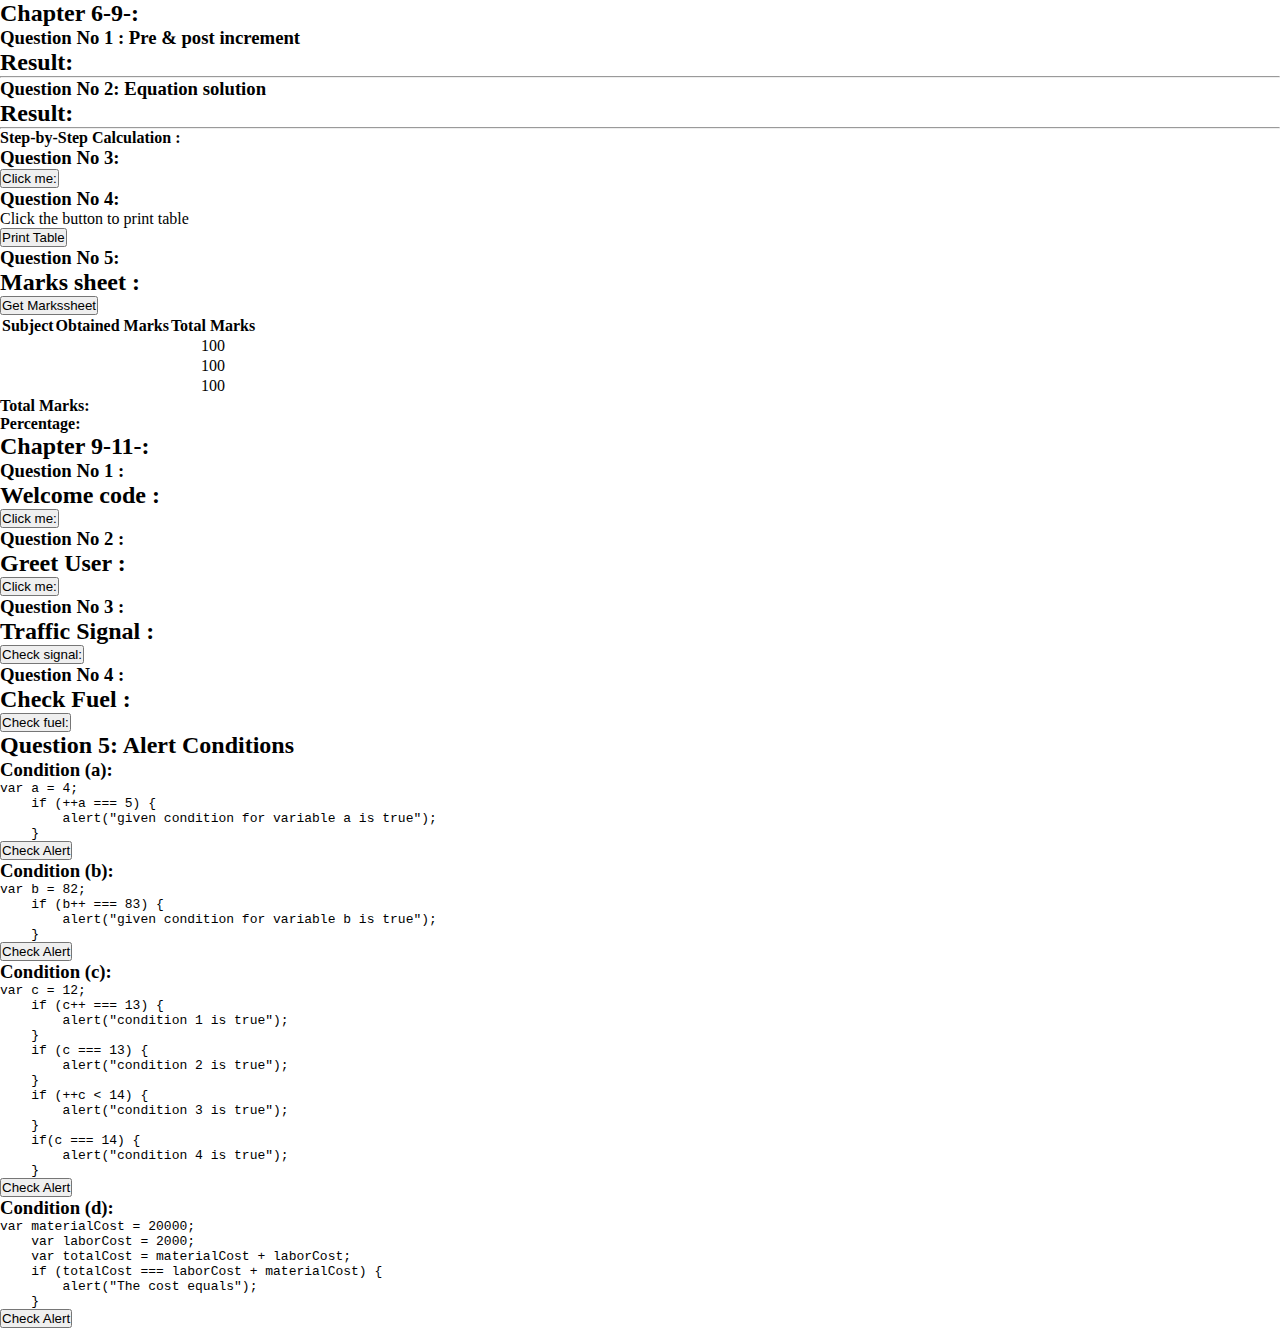
==== assignment-2/index.html @ dca0ed71 "assignment 2 done" ====
<!DOCTYPE html>
<html lang="en">

<head>
    <meta charset="UTF-8">
    <meta name="viewport" content="width=device-width, initial-scale=1.0">
    <link href="https://cdn.jsdelivr.net/npm/bootstrap@5.0.2/dist/css/bootstrap.min.css" rel="stylesheet"
        integrity="sha384-EVSTQN3/azprG1Anm3QDgpJLIm9Nao0Yz1ztcQTwFspd3yD65VohhpuuCOmLASjC" crossorigin="anonymous">
    <link rel="stylesheet" href="style.css">
    <title>Document</title>
</head>

<body>
    <h2 class="display-2 text-center">Chapter 6-9-:</h2>

    <!-- Question 1 -->
    <div class="container border border-primary rounded-3 p-5 mt-3 bg-light">
        <h3 class="display-3 text-primary">Question No 1 : Pre & post increment </h3>
        <h2 class="text-primary">Result:</h2>
        <p id="initial-value"></p>
        <hr class="text-primary">
        <p id="pre-increment"></p>
        <p id="pre-increment-after"></p>
        <p id="post-increment"></p>
        <p id="post-increment-after"></p>
        <p id="pre-decrement"></p>
        <p id="pre-decrement-after"></p>
        <p id="post-decrement"></p>
        <p id="post-decrement-after"></p>
    </div>

    <!-- Question 2 -->
    <div class="container border border-success rounded-3 p-5 mt-3 bg-light">
        <h3 class="display-3 text-success">Question No 2: Equation solution</h3>
        <h2 class="text-success">Result:</h2>
        <p id="a-value-initial" class="text-dark"></p>
        <p id="b-value-initial" class="text-dark"></p>
        <p id="a-value-final" class="text-dark"></p>
        <p id="b-value-final" class="text-dark"></p>
        <p id="result-value" class="text-dark"></p>
        <hr class="text-success">
        <h4 class="text-success">Step-by-Step Calculation :</h4>
        <p id="s-1" class="text-muted"></p>
        <p id="s-2" class="text-muted"></p>
        <p id="s-3" class="text-muted"></p>
        <p id="s-4" class="text-muted"></p>
    </div>

    <!-- Question 3 -->
    <div class="container border border-danger rounded-3 p-5 mt-3 bg-light">
        <h3 class="display-3 text-danger">Question No 3:</h3>
        <button class="btn btn-danger btn-lg mt-4" onclick="greet()">Click me:</button>
        <p id="greetings" class="text-dark mt-2"></p>
    </div>

    <!-- Question 4 -->
    <div class="container border border-warning rounded-3 p-5 mt-3 bg-light">
        <h3 class="display-3 text-warning">Question No 4:</h3>
        <p>Click the button to print table</p>
        <button class="btn btn-warning btn-lg mt-4" onclick="print_table()">Print Table</button>
        <div id="table"></div>
    </div>

    <!-- Question 5 -->
    <div class="container border border-info rounded-3 p-5 mt-3 bg-light">
        <h3 class="display-3 text-info">Question No 5:</h3>
        <h2 class="text-info">Marks sheet :</h2>
        <button class="btn btn-info btn-lg mt-4" onclick="marks_sheet()">Get Markssheet</button>
        <table class="table table-bordered table-striped">
            <thead>
                <tr>
                    <th>Subject</th>
                    <th>Obtained Marks</th>
                    <th>Total Marks</th>
                </tr>
            </thead>
            <tbody>
                <tr>
                    <td id="subject1-name"></td>
                    <td id="subject1-marks"></td>
                    <td>100</td>
                </tr>
                <tr>
                    <td id="subject2-name"></td>
                    <td id="subject2-marks"></td>
                    <td>100</td>
                </tr>
                <tr>
                    <td id="subject3-name"></td>
                    <td id="subject3-marks"></td>
                    <td>100</td>
                </tr>
            </tbody>
        </table>
        <h4>Total Marks: <span id="total-marks" class="text-dark"></span></h4>
        <h4>Percentage: <span id="percentage" class="text-dark"></span></h4>
    </div>

    <h2 class="display-2 text-center">Chapter 9-11-:</h2>

    <!-- Question 1 -->
    <div class="container border border-warning rounded-3 p-5 mt-3 bg-light">
        <h3 class="display-3 text-warning">Question No 1 :</h3>
        <h2 class="text-warning">Welcome code :</h2>
        <button class="btn btn-warning btn-lg mt-4" onclick="welcome()">Click me: </button>
        <p id="welcome-city"></p>
    </div>

    <!-- Question 2 -->
    <div class="container border border-success rounded-3 p-5 mt-3 bg-light">
        <h3 class="display-3 text-success">Question No 2 :</h3>
        <h2 class="text-success">Greet User :</h2>
        <button class="btn btn-success btn-lg mt-4" onclick="greetUser()">Click me: </button>
        <p id="greeting"></p>
    </div>

    <!-- Question 3 -->
    <div class="container border border-danger rounded-3 p-5 mt-3 bg-light">
        <h3 class="display-3 text-danger">Question No 3 :</h3>
        <h2 class="text-danger">Traffic Signal :</h2>
        <button class="btn btn-danger btn-lg mt-4" onclick="trafficSignal()">Check signal: </button>
        <p id="signal" class="mt-3"></p>
    </div>

    <!-- Question 4 -->
    <div class="container border border-info rounded-3 p-5 mt-3 bg-light">
        <h3 class="display-3 text-info">Question No 4 :</h3>
        <h2 class="text-info">Check Fuel :</h2>
        <button class="btn btn-info btn-lg mt-4" onclick="checkFuel()">Check fuel: </button>
        <p id="fuel" class="mt-3"></p>
    </div>

    <h2 class="display-5 text-center">Question 5: Alert Conditions</h2>

    <!-- Condition (a) -->
    <div class="container border border-primary rounded-3 p-5 mt-3 bg-light">
        <h3 class="display-4 text-primary">Condition (a):</h3>
        <pre id="code-a">var a = 4;
    if (++a === 5) {
        alert("given condition for variable a is true");
    }</pre>
        <button class="btn btn-primary btn-lg mt-4" onclick="checkConditionA()">Check Alert</button>
    </div>

    <!-- Condition (b) -->
    <div class="container border border-secondary rounded-3 p-5 mt-3 bg-light">
        <h3 class="display-4 text-secondary">Condition (b):</h3>
        <pre id="code-b">var b = 82;
    if (b++ === 83) {
        alert("given condition for variable b is true");
    }</pre>
        <button class="btn btn-secondary btn-lg mt-4" onclick="checkConditionB()">Check Alert</button>
    </div>

    <!-- Condition (c) -->
    <div class="container border border-danger rounded-3 p-5 mt-3 bg-light">
        <h3 class="display-4 text-danger">Condition (c):</h3>
        <pre id="code-c">var c = 12;
    if (c++ === 13) {
        alert("condition 1 is true");
    }
    if (c === 13) {
        alert("condition 2 is true");
    }
    if (++c < 14) {
        alert("condition 3 is true");
    }
    if(c === 14) {
        alert("condition 4 is true");
    }</pre>
        <button class="btn btn-danger btn-lg mt-4" onclick="checkConditionC()">Check Alert</button>
    </div>

    <!-- Condition (d) -->
    <div class="container border border-success rounded-3 p-5 mt-3 bg-light">
        <h3 class="display-4 text-success">Condition (d):</h3>
        <pre id="code-d">var materialCost = 20000;
    var laborCost = 2000;
    var totalCost = materialCost + laborCost;
    if (totalCost === laborCost + materialCost) {
        alert("The cost equals");
    }</pre>
        <button class="btn btn-success btn-lg mt-4" onclick="checkConditionD()">Check Alert</button>
    </div>

    <script src="script.js"></script>
</body>

</html>
---- assignment-2/style.css ----
* {
    margin: 0;
    padding: 0;
    box-sizing: border-box;
}

td {
    text-align: center;
    vertical-align: middle;
}
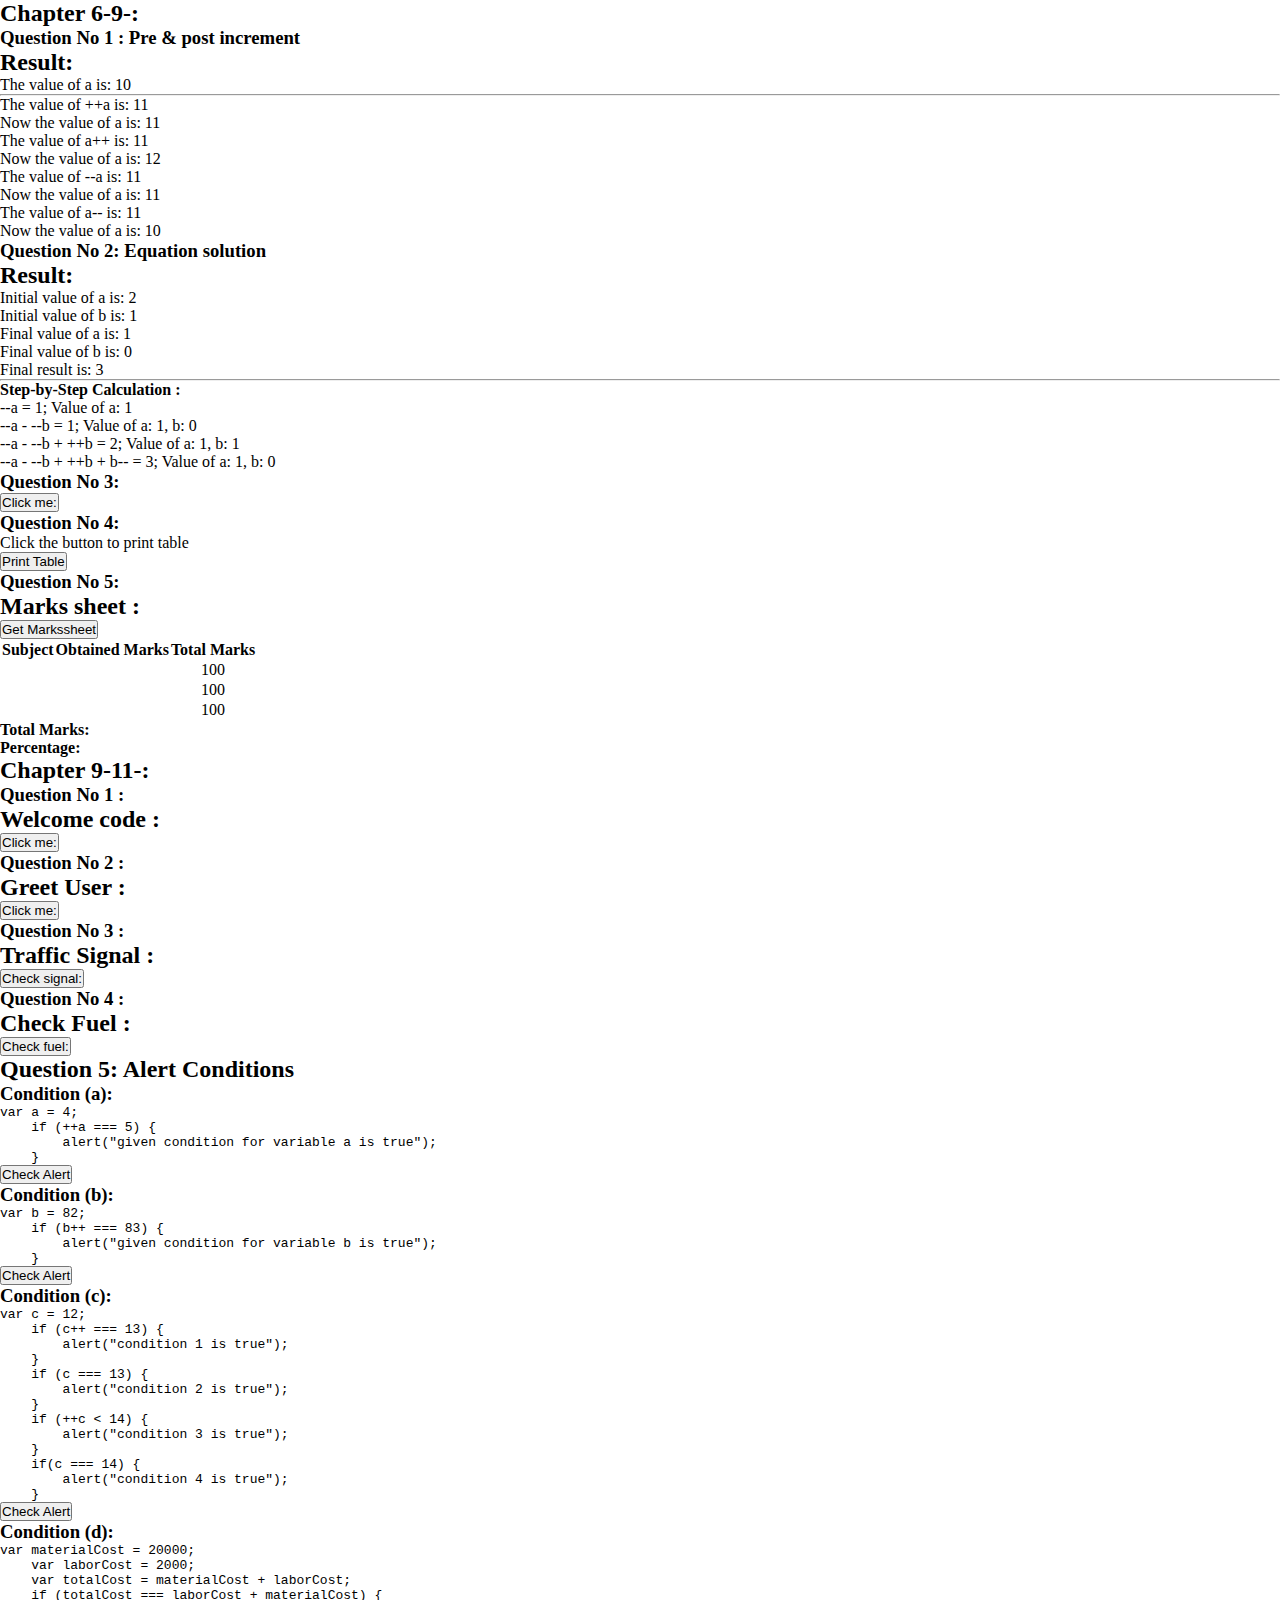
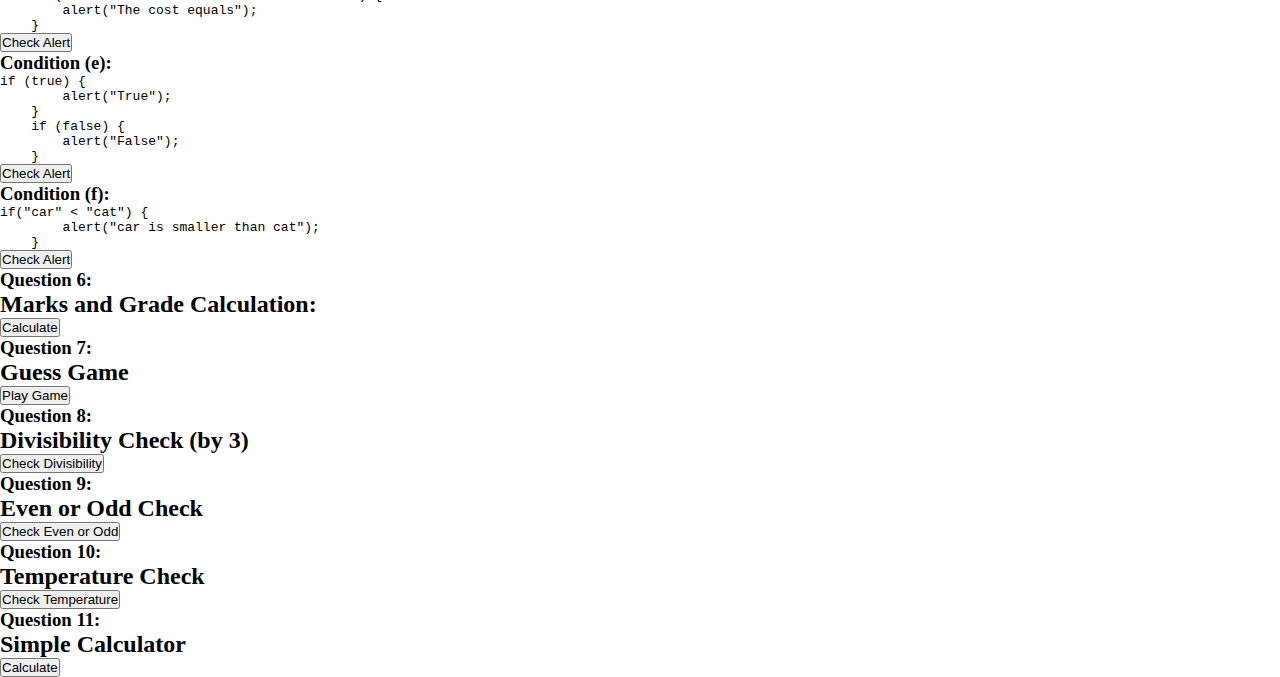
==== commit bf75ed0a: "q-6-11 added" ====
--- a/assignment-2/index.html
+++ b/assignment-2/index.html
@@ -182,8 +182,81 @@
     }</pre>
         <button class="btn btn-success btn-lg mt-4" onclick="checkConditionD()">Check Alert</button>
     </div>
-
-    <script src="script.js"></script>
+    <!-- Condition (e) -->
+    <div class="container border border-warning rounded-3 p-5 mt-3 bg-light">
+        <h3 class="display-4 text-warning">Condition (e):</h3>
+        <pre id="code-e">if (true) {
+        alert("True");
+    }
+    if (false) {
+        alert("False");
+    }</pre>
+        <button class="btn btn-warning btn-lg mt-4" onclick="checkConditionE()">Check Alert</button>
+    </div>
+    <!-- Condition (f) -->
+    <div class="container border border-info rounded-3 p-5 mt-3 bg-light">
+        <h3 class="display-4 text-info">Condition (f):</h3>
+        <pre id="code-f">if("car" < "cat") {
+        alert("car is smaller than cat");
+    }</pre>
+        <button class="btn btn-info btn-lg mt-4" onclick="checkConditionF()">Check Alert</button>
+    </div><!-- Question 6  -->
+
+    <div class="container border border-danger rounded-3 p-5 mt-3 bg-light">
+        <h3 class="display-4 text-danger">Question 6: </h3>
+        <h2 class="text-danger">Marks and Grade Calculation:</h2>
+        <button class="btn btn-danger btn-lg mt-4" onclick="calculateGrade()">Calculate</button>
+        <p id="result-marks" class="mt-2"></p>
+    </div>
+
+    <!-- Question 7  -->
+    <div class="container border border-warning rounded-3 p-5 mt-3 bg-light">
+        <h3 class="display-4 text-warning">Question 7: </h3>
+        <h2 class="text-warning">Guess Game</h2>
+        <button class="btn btn-warning btn-lg mt-4" onclick="guessGame()">Play Game</button>
+        <p id="result-guess"></p>
+    </div>
+
+    <!-- question 8  -->
+    <div class="container border border-info rounded-3 p-5 mt-3 bg-light">
+        <h3 class="display-4 text-info">Question 8: </h3>
+        <h2 class="text-info">Divisibility Check (by 3)</h2>
+        <button class="btn btn-info btn-lg mt-4" onclick="checkDivisibleBy3()">Check Divisibility</button>
+        <p id="result-divisible"></p>
+    </div>
+
+    <!-- question 9  -->
+    <div class="container border border-success rounded-3 p-5 mt-3 bg-light">
+        <h3 class="display-4 text-success">Question 9: </h3>
+        <h2 class="text-success">Even or Odd Check</h2>
+        <button class="btn btn-success btn-lg mt-4" onclick="checkEvenOdd()">Check Even or Odd</button>
+        <p id="result-evenodd"></p>
+    </div>
+
+    <!-- question 10  -->
+    <div class="container border border-danger rounded-3 p-5 mt-3 bg-light">
+        <h3 class="display-4 text-danger">Question 10: </h3>
+        <h2 class="text-danger">Temperature Check</h2>
+        <button class="btn btn-danger btn-lg mt-4" onclick="checkTemperature()">Check Temperature</button>
+        <p id="result-temp"></p>
+    </div>
+
+    <!-- question 11  -->
+    <div class="container border border-info rounded-3 p-5 mt-3 bg-light">
+        <h3 class="display-4 text-info">Question 11: </h3>
+        <h2 class="text-info">Simple Calculator</h2>
+        <button class="btn btn-info btn-lg mt-4" onclick="calculate()">Calculate</button>
+        <p id="result-calc"></p>
+    </div>
+
+    <script src="https://cdn.jsdelivr.net/npm/bootstrap@5.0.2/dist/js/bootstrap.bundle.min.js"
+        integrity="sha384-MrcW6ZMFYlzcLA8Nl+NtUVF0sA7MsXsP1UyJoMp4YLEuNSfAP+JcXn/tWtIaxVXM"
+        crossorigin="anonymous"></script>
+    <script src="app.js"></script>
 </body>
 
+</html>
+<script src="script.js"></script>
+</body>
+
 </html>